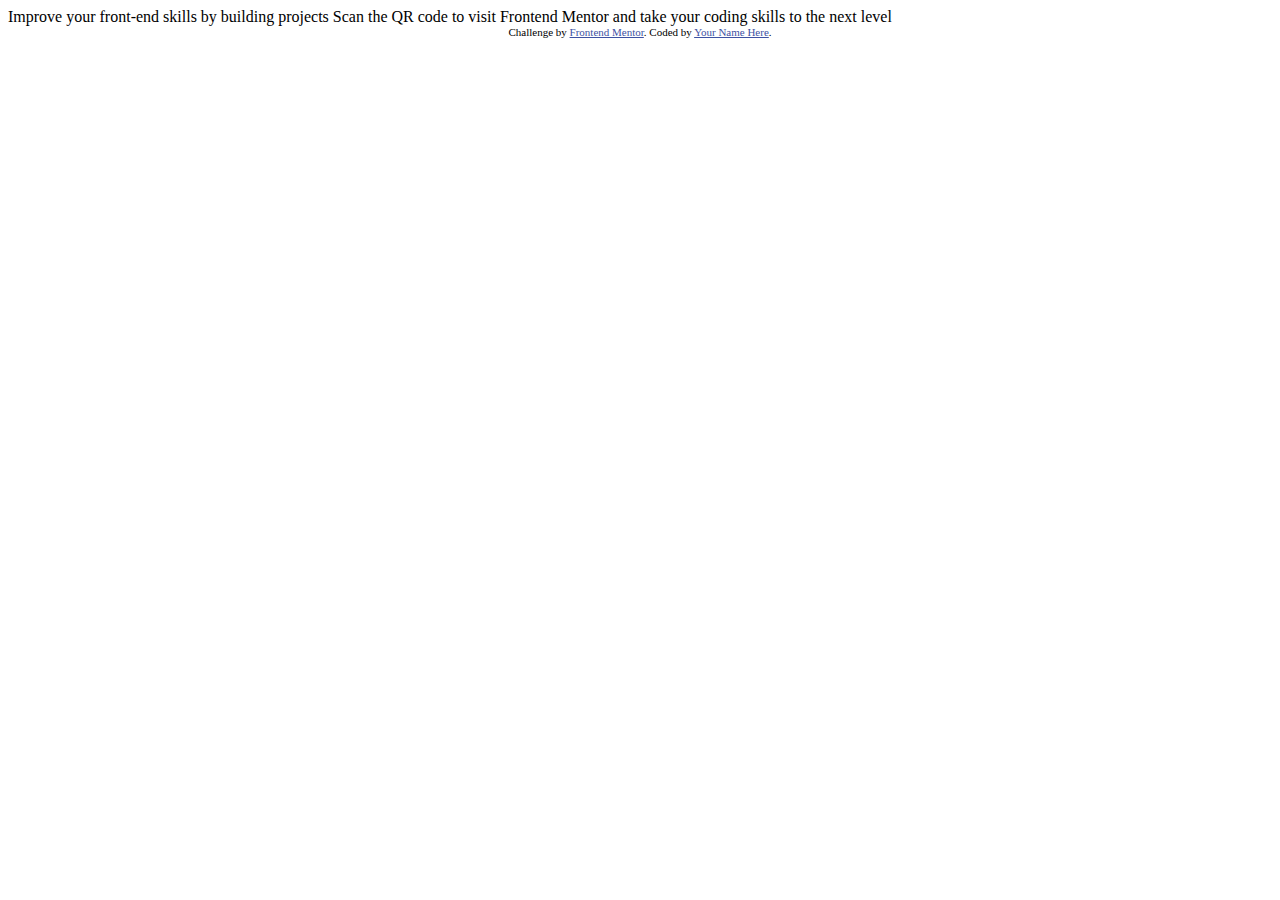
==== index.html @ 46711d0d "Add files via upload" ====
<!DOCTYPE html>
<html lang="en">
<head>
  <meta charset="UTF-8">
  <meta name="viewport" content="width=device-width, initial-scale=1.0"> <!-- displays site properly based on user's device -->

  <link rel="icon" type="image/png" sizes="32x32" href="./images/favicon-32x32.png">
  
  <title>Frontend Mentor | QR code component</title>

  <!-- Feel free to remove these styles or customise in your own stylesheet 👍 -->
  <style>
    .attribution { font-size: 11px; text-align: center; }
    .attribution a { color: hsl(228, 45%, 44%); }
  </style>
</head>
<body>

  Improve your front-end skills by building projects

  Scan the QR code to visit Frontend Mentor and take your coding skills to the next level
  
  <div class="attribution">
    Challenge by <a href="https://www.frontendmentor.io?ref=challenge" target="_blank">Frontend Mentor</a>. 
    Coded by <a href="#">Your Name Here</a>.
  </div>
</body>
</html>
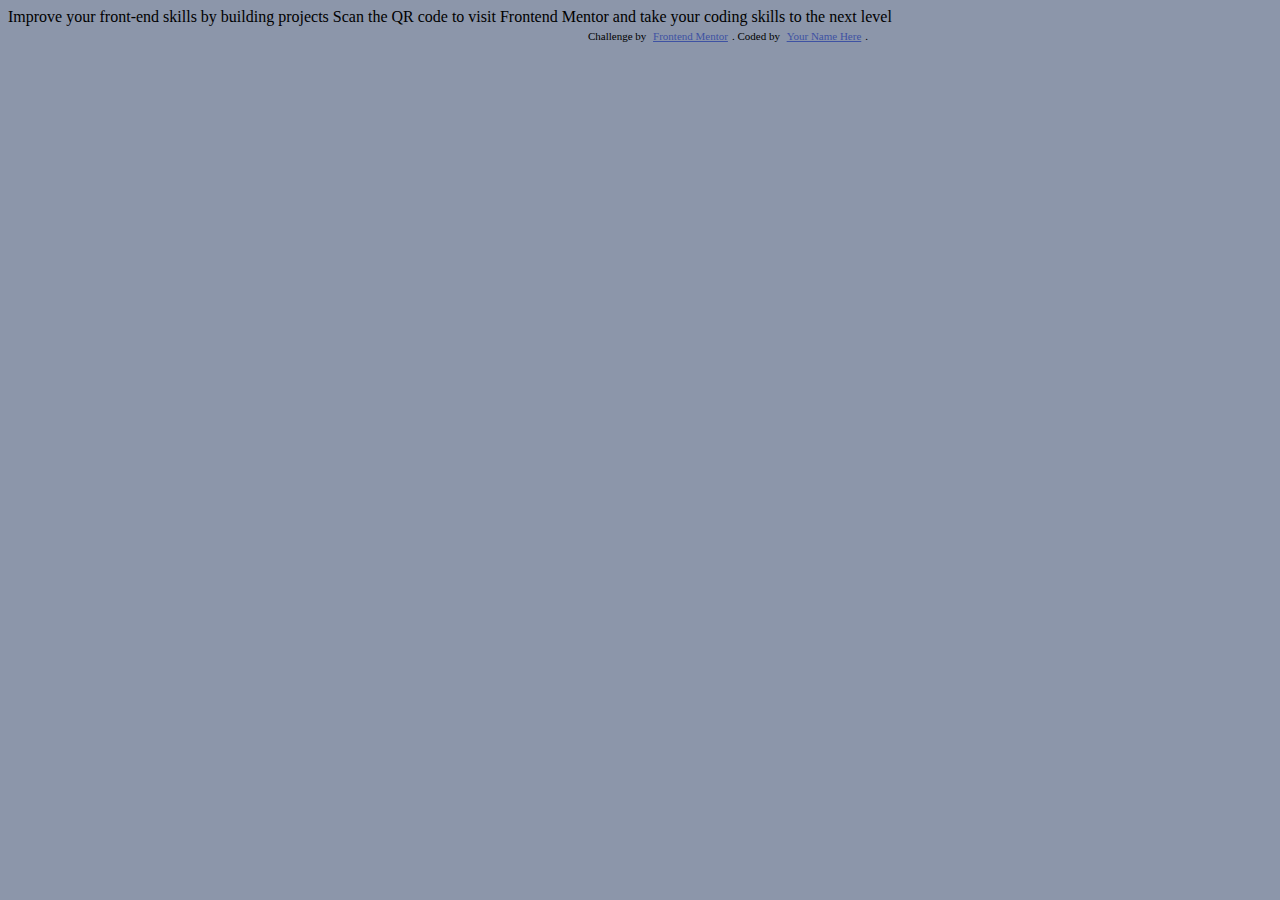
==== commit d573ca99: "added some code lines" ====
--- a/index.html
+++ b/index.html
@@ -5,6 +5,7 @@
   <meta name="viewport" content="width=device-width, initial-scale=1.0"> <!-- displays site properly based on user's device -->
 
   <link rel="icon" type="image/png" sizes="32x32" href="./images/favicon-32x32.png">
+  <link rel="stylesheet" href="challenge_1.css">
   
   <title>Frontend Mentor | QR code component</title>
 
@@ -25,4 +26,4 @@
     Coded by <a href="#">Your Name Here</a>.
   </div>
 </body>
-</html>+</html>
--- a/challenge_1.css
+++ b/challenge_1.css
@@ -0,0 +1,51 @@
+            @import url(https://fonts.google.com/specimen/Outfit);
+
+            * {
+                margin: 4px;
+            }
+
+            body {
+                background-color: hsla(219, 15%, 55%, 0.872);
+                width: 1440px;
+
+
+            }
+
+            #parentdiv {
+                height: 350px;
+                width: 225px;
+                background-color: hsl(212, 45%, 89%);
+                border-radius: 15px;
+                padding: 12px 10px 10px 10px;
+
+                position: fixed;
+                top: 0;
+                bottom: 0;
+                right: 0;
+                left: 0;
+                margin: auto;
+            }
+
+            #upper-text {
+                font-family: 'Outfit', sans-serif;
+                text-align: center;
+                font-weight: 700;
+                padding: 8px;
+            }
+
+            #bottom-text {
+                font-family: 'Outfit', sans-serif;
+                font-weight: 400;
+                text-align: center;
+                color: hsl(220, 15%, 55%);
+                font-size: 13px;
+
+            }
+
+            img {
+                width: 100%;
+                height: 60%;
+                margin: auto;
+                border-radius: 10px;
+
+            }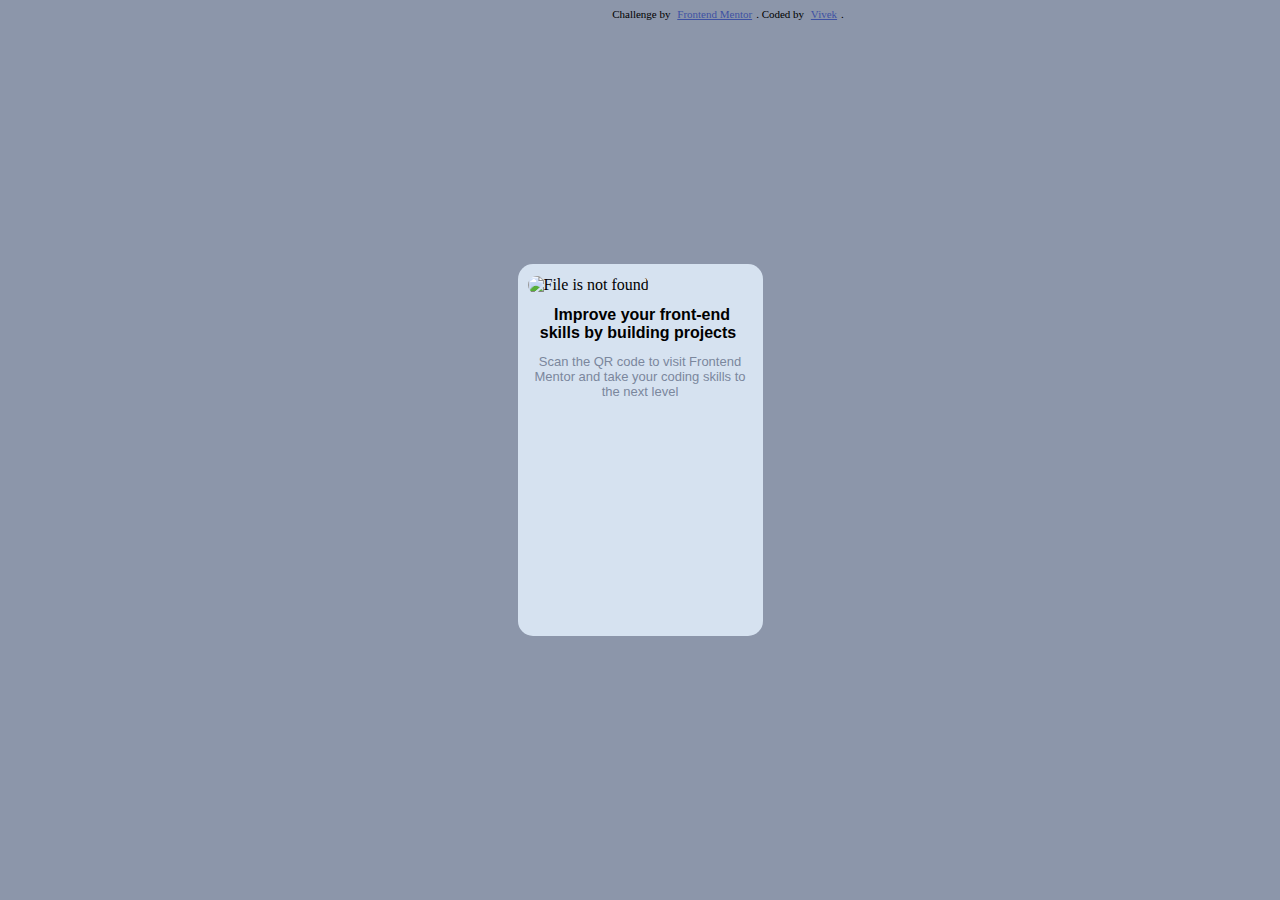
==== commit fb7ebe3e: "added some code lines." ====
--- a/index.html
+++ b/index.html
@@ -17,13 +17,15 @@
 </head>
 <body>
 
-  Improve your front-end skills by building projects
-
-  Scan the QR code to visit Frontend Mentor and take your coding skills to the next level
+  <div id="parentdiv">
+    <img src="images/image-qr-code.png" alt="File is not found">
+    <p id="upper-text"><b>Improve your front-end skills by building projects</b></p>
+    <p id="bottom-text">Scan the QR code to visit Frontend Mentor and take your coding skills to the next level</p>
+</div>
   
   <div class="attribution">
     Challenge by <a href="https://www.frontendmentor.io?ref=challenge" target="_blank">Frontend Mentor</a>. 
-    Coded by <a href="#">Your Name Here</a>.
+    Coded by <a href="#">Vivek</a>.
   </div>
 </body>
 </html>
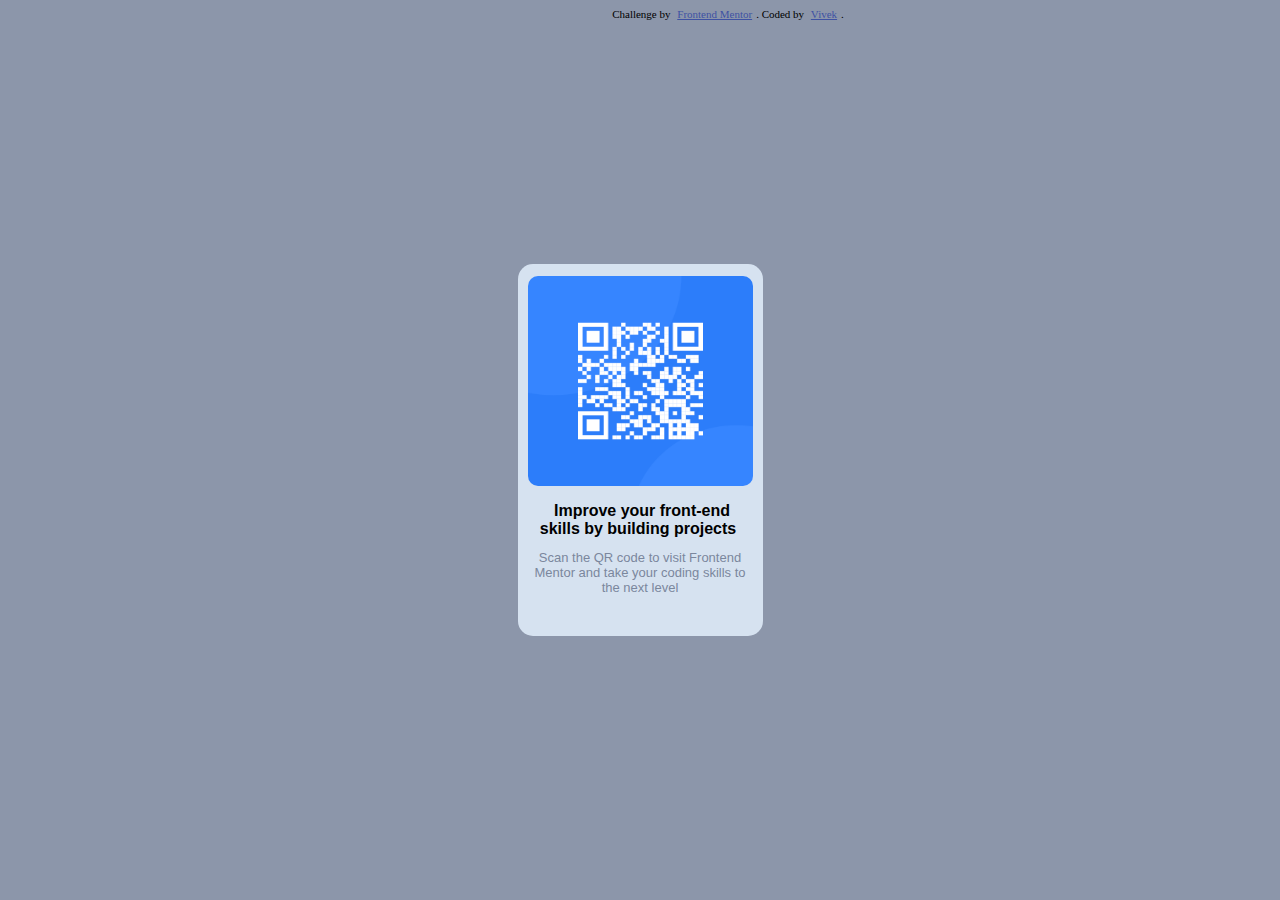
==== commit ced1cb48: "changed the url for image" ====
--- a/index.html
+++ b/index.html
@@ -4,7 +4,7 @@
   <meta charset="UTF-8">
   <meta name="viewport" content="width=device-width, initial-scale=1.0"> <!-- displays site properly based on user's device -->
 
-  <link rel="icon" type="image/png" sizes="32x32" href="./images/favicon-32x32.png">
+  <link rel="icon" type="image/png" sizes="32x32" href="./favicon-32x32.png">
   <link rel="stylesheet" href="challenge_1.css">
   
   <title>Frontend Mentor | QR code component</title>
@@ -18,7 +18,7 @@
 <body>
 
   <div id="parentdiv">
-    <img src="images/image-qr-code.png" alt="File is not found">
+    <img src="image-qr-code.png" alt="File is not found">
     <p id="upper-text"><b>Improve your front-end skills by building projects</b></p>
     <p id="bottom-text">Scan the QR code to visit Frontend Mentor and take your coding skills to the next level</p>
 </div>
